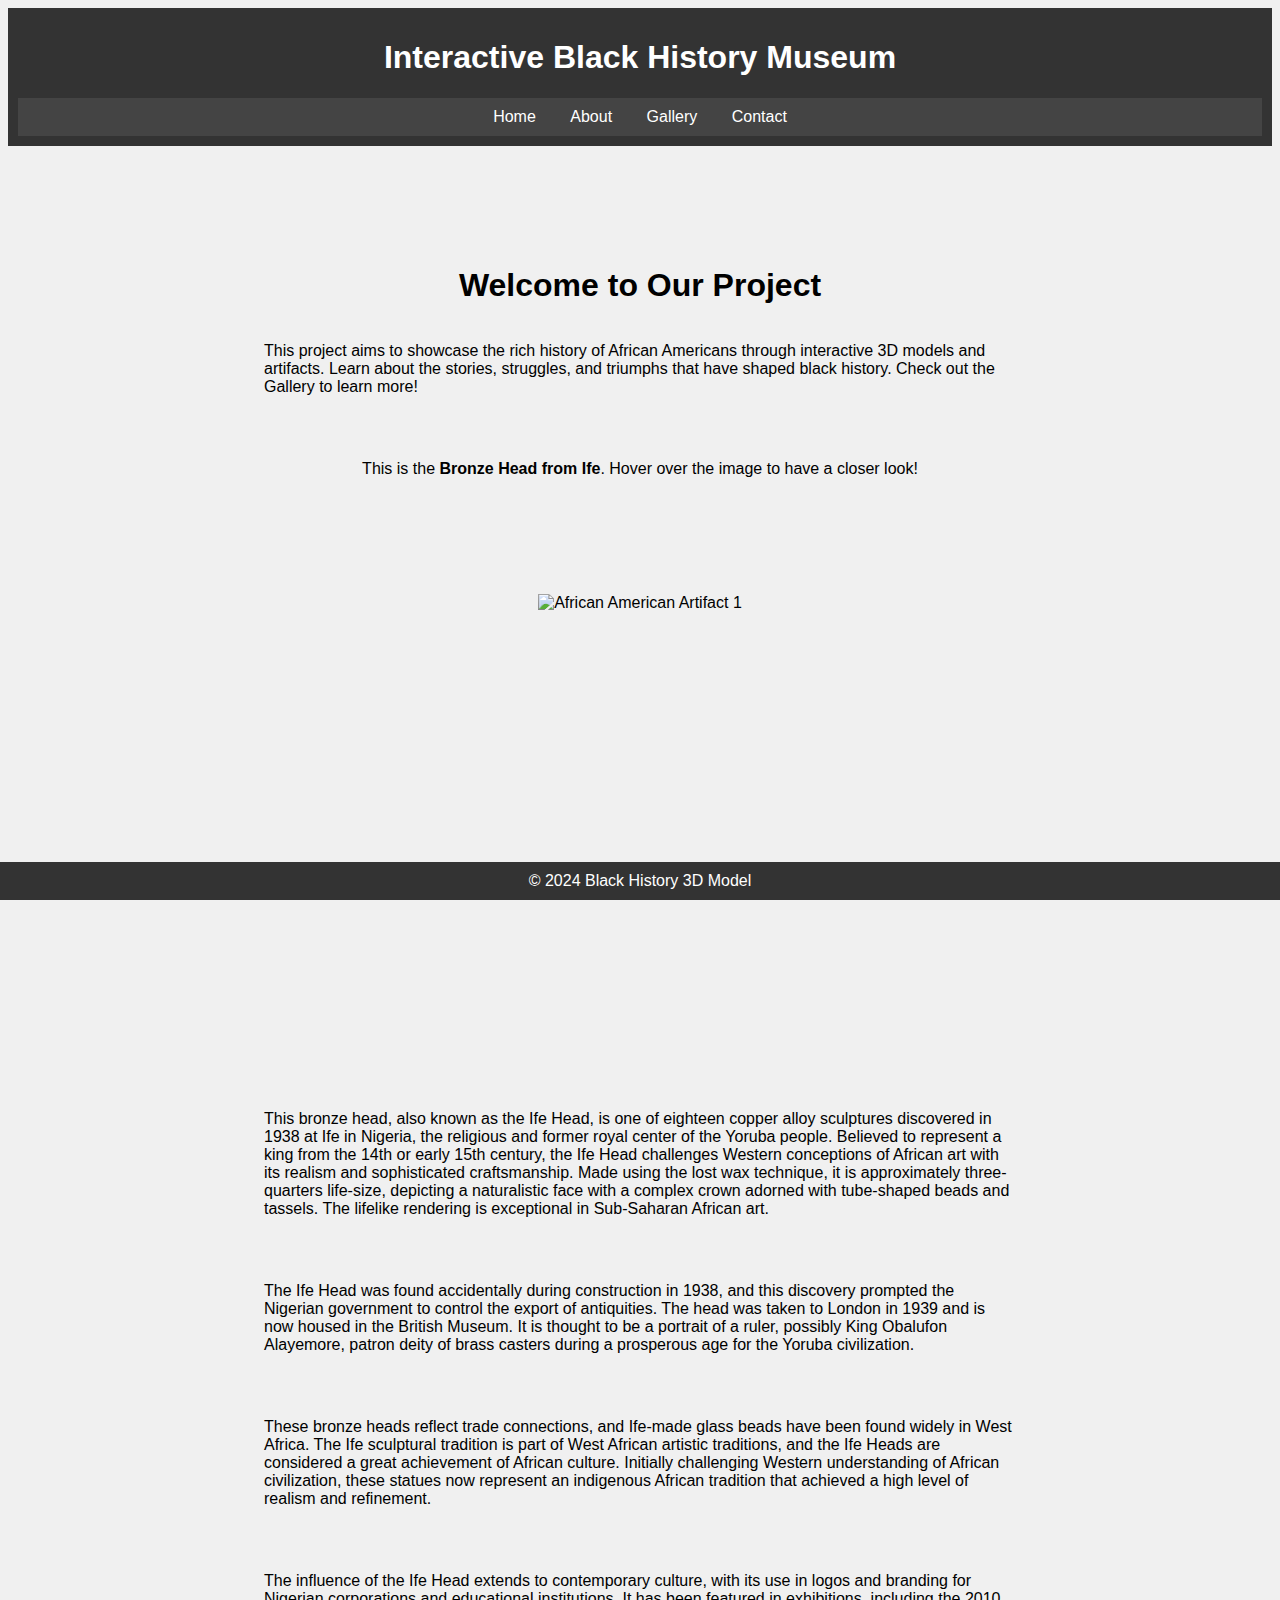
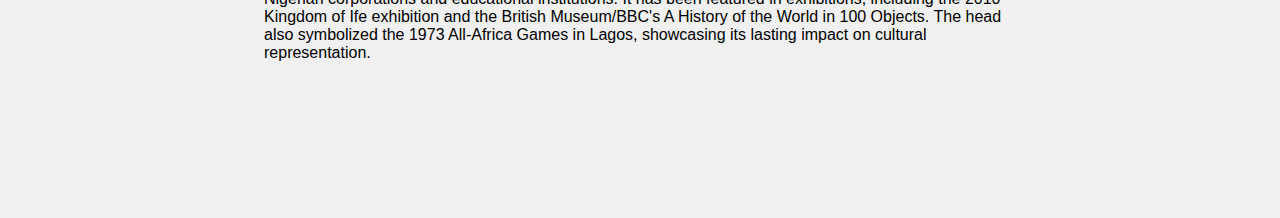
==== index.html @ fb8ac1a2 "few changes" ====
<!DOCTYPE html>
<html lang="en">
<head>
    <meta charset="UTF-8">
    <meta name="viewport" content="width=device-width, initial-scale=1.0">

    <title>Black History 3D Model</title>
    <link rel="stylesheet" href="style.css">
    <link rel="preconnect" href="https://fonts.googleapis.com">
    <link rel="preconnect" href="https://fonts.gstatic.com" crossorigin>
    <link href="https://fonts.googleapis.com/css2?family=Open+Sans:wght@300&display=swap" rel="stylesheet">

</head>
<body>
    <header>
        <h1>Interactive Black History Museum</h1>
        <nav>
            <a href="index.html">Home</a>
            <a href="about.html">About</a>
            <a href="gallery.html">Gallery</a>
            <a href="contact.html">Contact</a>
        </nav>
    </header>
    <section>
   
        <!-- Content specific to the home section -->
        <div><h1>Welcome to Our Project</h1></div>
        <p>This project aims to showcase the rich history of African Americans through interactive 3D models and artifacts. Learn about the stories, struggles, and triumphs that have shaped black history. Check out the Gallery to learn more!</p>
        <p></p>
        <p>This is the <strong>Bronze Head from Ife</strong>. Hover over the image to have a closer look!</p>
    <section class="zoom-section">
        <div class="image-container">
            <img id="ifehead" src="ifehead.jpg" alt="African American Artifact 1" onmousemove="magnify('ifehead', 4)"
                width="300" 
                height="500" />
            
            <!-- Add more images as needed -->
        </div>
    </section>
        <p>This bronze head, also known as the Ife Head, is one of eighteen copper alloy sculptures discovered in 1938 at Ife in Nigeria, the religious and former royal center of the Yoruba people. Believed to represent a king from the 14th or early 15th century, the Ife Head challenges Western conceptions of African art with its realism and sophisticated craftsmanship. Made using the lost wax technique, it is approximately three-quarters life-size, depicting a naturalistic face with a complex crown adorned with tube-shaped beads and tassels. The lifelike rendering is exceptional in Sub-Saharan African art.</p>
            <p></p>
            <p>
                The Ife Head was found accidentally during construction in 1938, and this discovery prompted the Nigerian government to control the export of antiquities. The head was taken to London in 1939 and is now housed in the British Museum. It is thought to be a portrait of a ruler, possibly King Obalufon Alayemore, patron deity of brass casters during a prosperous age for the Yoruba civilization.
            </p>
            <p></p>
            <p>
                These bronze heads reflect trade connections, and Ife-made glass beads have been found widely in West Africa. The Ife sculptural tradition is part of West African artistic traditions, and the Ife Heads are considered a great achievement of African culture. Initially challenging Western understanding of African civilization, these statues now represent an indigenous African tradition that achieved a high level of realism and refinement.
             </p>
             <p></p>
             <p>
                The influence of the Ife Head extends to contemporary culture, with its use in logos and branding for Nigerian corporations and educational institutions. It has been featured in exhibitions, including the 2010 Kingdom of Ife exhibition and the British Museum/BBC's A History of the World in 100 Objects. The head also symbolized the 1973 All-Africa Games in Lagos, showcasing its lasting impact on cultural representation.</p>
                </p>
    

    <footer>
        &copy; 2024 Black History 3D Model
    </footer>

    <script src="https://cdnjs.cloudflare.com/ajax/libs/three.js/r128/three.min.js"></script>
    <script src="joe.js"></script>
    <script src="mag.js"></script>
</body>
---- style.css ----
body {

    font-family: 'Arial', sans-serif;
    background-color: #f0f0f0;
}

section {
    position: relative;
    display: flex;
    flex-direction: column;
    align-items: center;
    min-height: 400px;
    padding: 100px 20vw;
}

header {
    background-color: #333;
    color: #fff;
    padding: 10px;
    text-align: center;
    transition: transform 0.5s;
}

.hidden {
    transform: translateY(-100%);
}

nav {
    background-color: #444;
    padding: 10px;
    text-align: center;
}

nav a {
    color: #fff;
    text-decoration: none;
    margin: 0 15px;
}

#model-container canvas {
    border: 2px solid #333;
    border-radius: 10px;
}

footer {
    background-color: #333;
    color: #fff;
    padding: 10px;
    text-align: center;
    position: fixed;
    bottom: 0;
    width: 100%;
}

.zoomable-image {
    transition: transform 0.3s ease-in-out;
}

.zoomable-image:hover {
    transform: scale(1.2);
}

#magnifier-container {
    position: ab;
    overflow: hidden;
    width: 300px; /* Adjust the width as needed */
    height: 200px; /* Adjust the height as needed */
    margin: auto; /* Center the magnifier */
}

#magnifier-image {
    width: 100%;
    height: 100%;
    object-fit: contain; /* Ensure the whole image is visible in the container */
}

#magnifier-glass {
    position: absolute;
    width: 60px; /* Adjust the magnifier size as needed */
    height: 60px; /* Adjust the magnifier size as needed */
    border: 2px solid #000;
    border-radius: 50%;
    pointer-events: none;
    display: none;
}
.img-magnifier-glass {
    position: absolute;
    border: 3px solid #000;
    border-radius: 50%;
    cursor: none;
    width: 100px; /* Adjust the size of the magnifier glass */
    height: 100px; /* Adjust the size of the magnifier glass */
    overflow: hidden;
}

#fade-in-element {
    opacity: 0;
    transition: opacity 1s ease-in-out;
  }

  .fade-in {
    opacity: 1;
  }
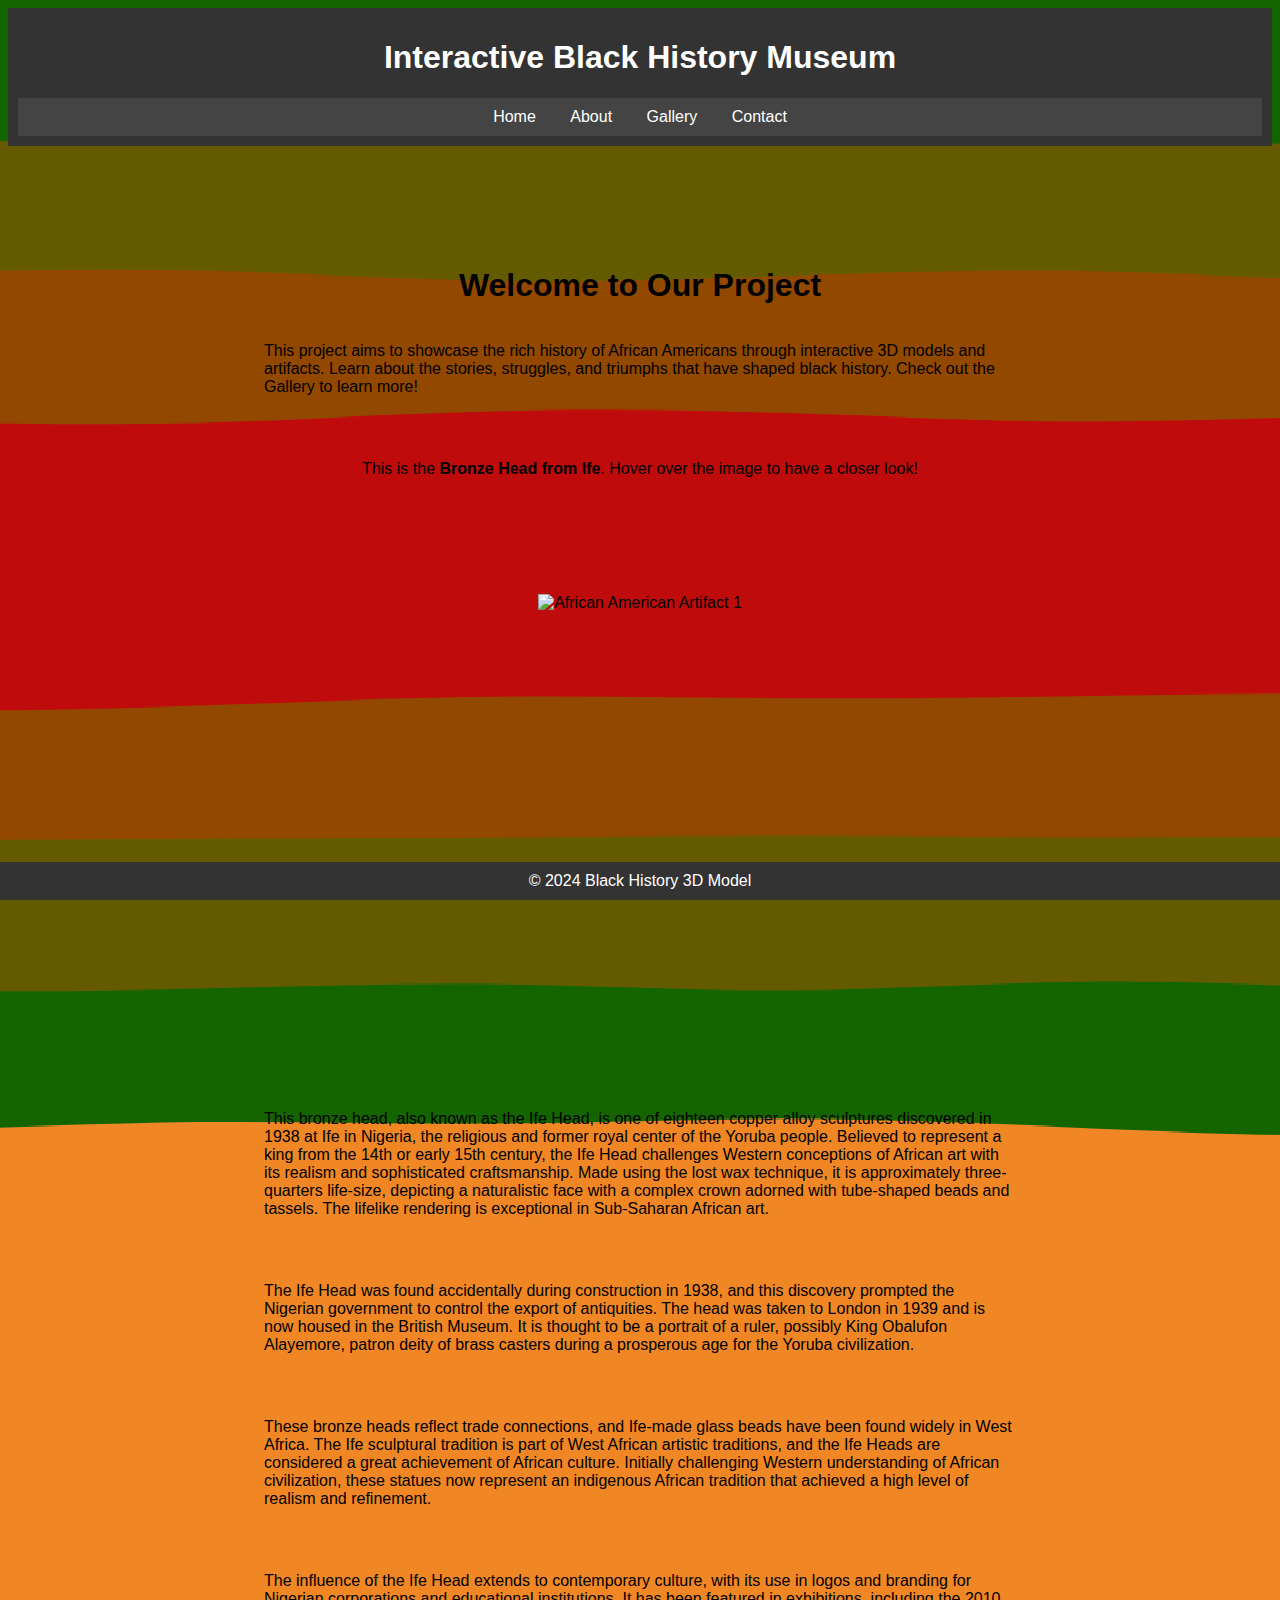
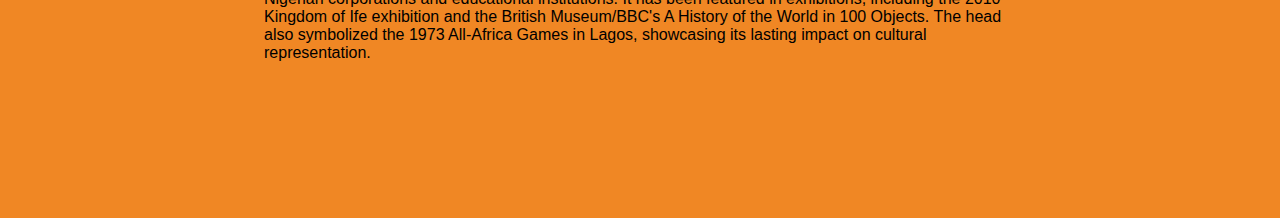
==== commit 2578404e: "background colors" ====
--- a/index.html
+++ b/index.html
@@ -12,6 +12,7 @@
 
 </head>
 <body>
+
     <header>
         <h1>Interactive Black History Museum</h1>
         <nav>
@@ -22,12 +23,15 @@
         </nav>
     </header>
     <section>
-   
+        
+
         <!-- Content specific to the home section -->
-        <div><h1>Welcome to Our Project</h1></div>
+        <h1>Welcome to Our Project</h1>
         <p>This project aims to showcase the rich history of African Americans through interactive 3D models and artifacts. Learn about the stories, struggles, and triumphs that have shaped black history. Check out the Gallery to learn more!</p>
         <p></p>
+        <div class="layer1"><div class="spacer"></div></div>
         <p>This is the <strong>Bronze Head from Ife</strong>. Hover over the image to have a closer look!</p>
+    </div>
     <section class="zoom-section">
         <div class="image-container">
             <img id="ifehead" src="ifehead.jpg" alt="African American Artifact 1" onmousemove="magnify('ifehead', 4)"
@@ -37,6 +41,8 @@
             <!-- Add more images as needed -->
         </div>
     </section>
+
+
         <p>This bronze head, also known as the Ife Head, is one of eighteen copper alloy sculptures discovered in 1938 at Ife in Nigeria, the religious and former royal center of the Yoruba people. Believed to represent a king from the 14th or early 15th century, the Ife Head challenges Western conceptions of African art with its realism and sophisticated craftsmanship. Made using the lost wax technique, it is approximately three-quarters life-size, depicting a naturalistic face with a complex crown adorned with tube-shaped beads and tassels. The lifelike rendering is exceptional in Sub-Saharan African art.</p>
             <p></p>
             <p>
--- a/style.css
+++ b/style.css
@@ -1,5 +1,9 @@
+
 body {
-
+    background-image: url('./layer1.svg');
+    background-repeat: repeat;
+    background-position: center;
+    background-size:cover;
     font-family: 'Arial', sans-serif;
     background-color: #f0f0f0;
 }
@@ -92,12 +96,3 @@
     height: 100px; /* Adjust the size of the magnifier glass */
     overflow: hidden;
 }
-
-#fade-in-element {
-    opacity: 0;
-    transition: opacity 1s ease-in-out;
-  }
-
-  .fade-in {
-    opacity: 1;
-  }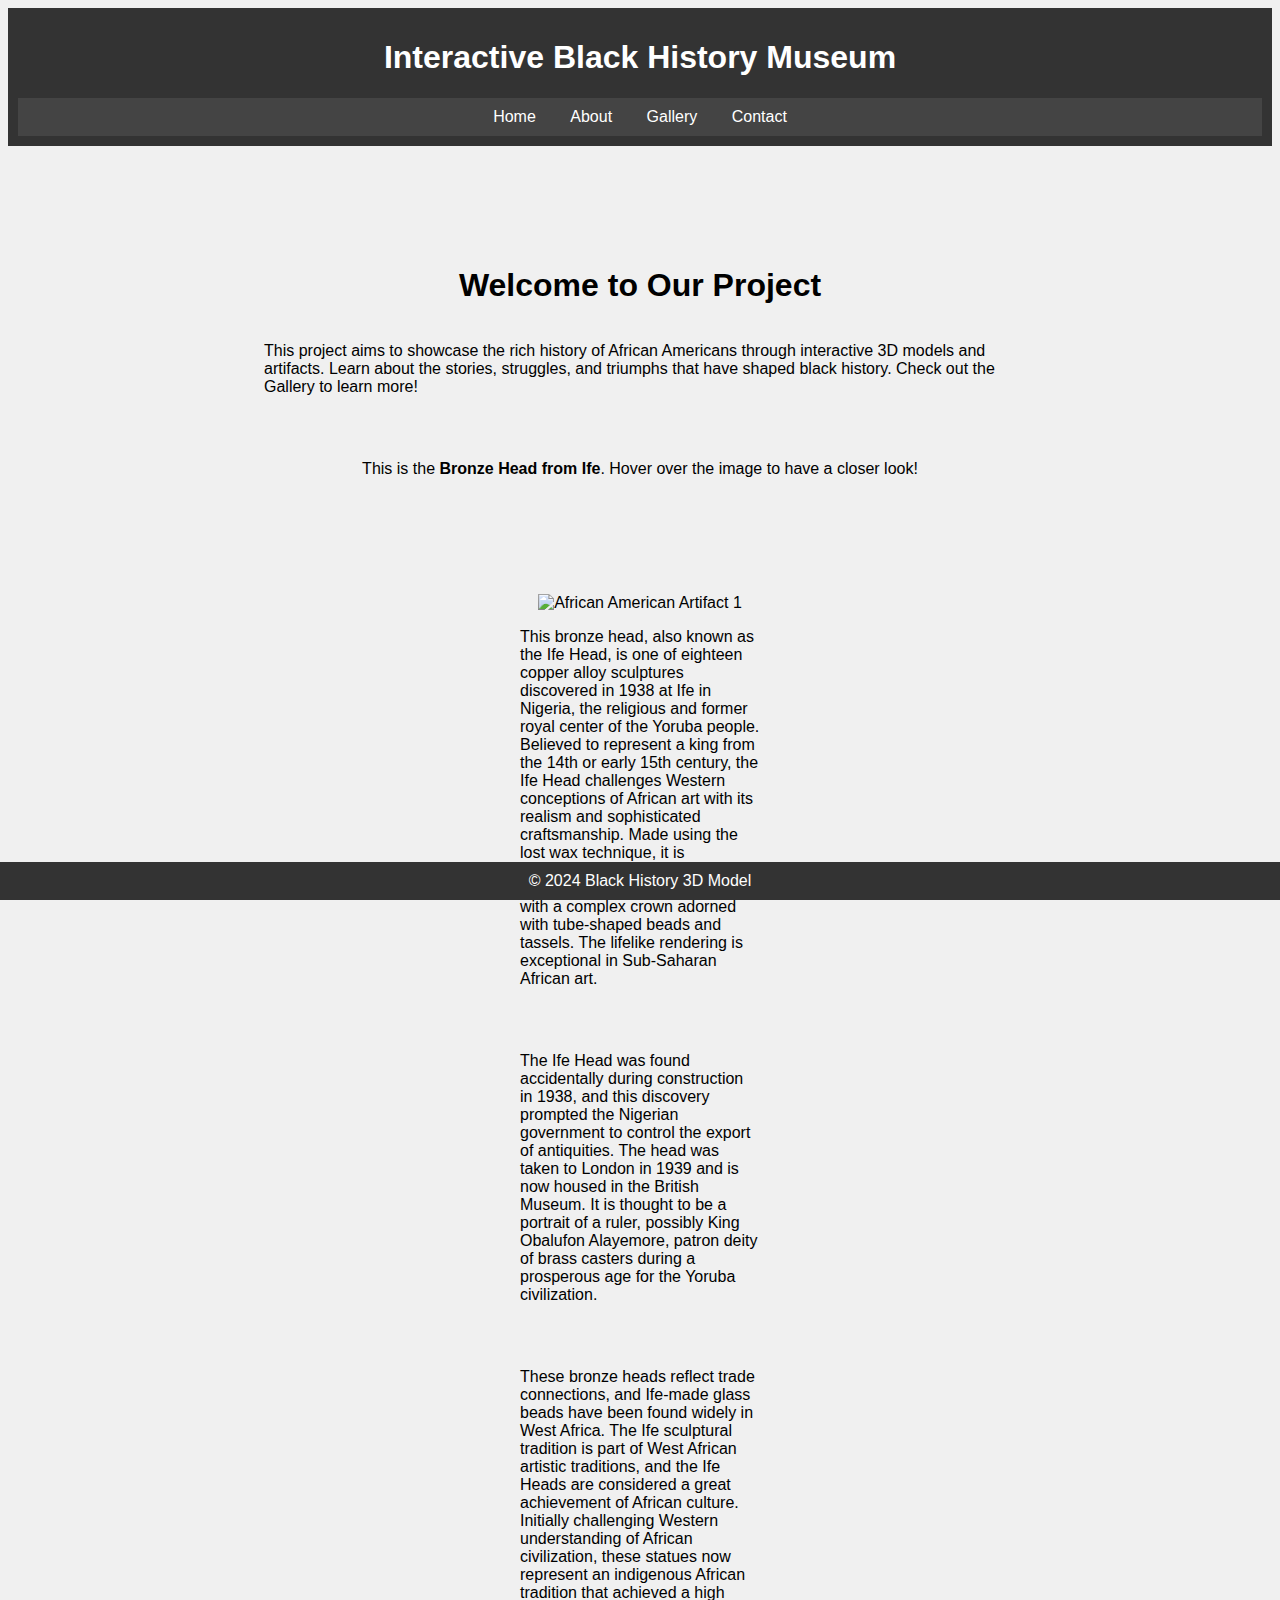
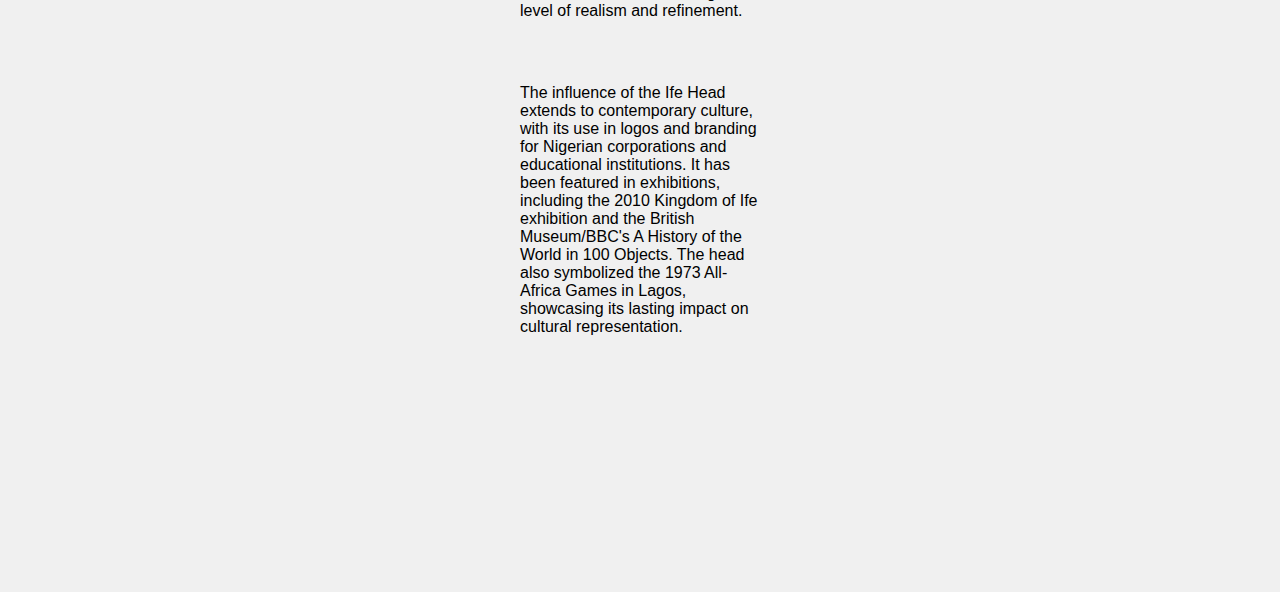
==== commit 1bd46ad2: "index" ====
--- a/index.html
+++ b/index.html
@@ -12,7 +12,6 @@
 
 </head>
 <body>
-
     <header>
         <h1>Interactive Black History Museum</h1>
         <nav>
@@ -23,15 +22,12 @@
         </nav>
     </header>
     <section>
-        
-
+   
         <!-- Content specific to the home section -->
-        <h1>Welcome to Our Project</h1>
+        <div><h1>Welcome to Our Project</h1></div>
         <p>This project aims to showcase the rich history of African Americans through interactive 3D models and artifacts. Learn about the stories, struggles, and triumphs that have shaped black history. Check out the Gallery to learn more!</p>
         <p></p>
-        <div class="layer1"><div class="spacer"></div></div>
         <p>This is the <strong>Bronze Head from Ife</strong>. Hover over the image to have a closer look!</p>
-    </div>
     <section class="zoom-section">
         <div class="image-container">
             <img id="ifehead" src="ifehead.jpg" alt="African American Artifact 1" onmousemove="magnify('ifehead', 4)"
@@ -40,9 +36,6 @@
             
             <!-- Add more images as needed -->
         </div>
-    </section>
-
-
         <p>This bronze head, also known as the Ife Head, is one of eighteen copper alloy sculptures discovered in 1938 at Ife in Nigeria, the religious and former royal center of the Yoruba people. Believed to represent a king from the 14th or early 15th century, the Ife Head challenges Western conceptions of African art with its realism and sophisticated craftsmanship. Made using the lost wax technique, it is approximately three-quarters life-size, depicting a naturalistic face with a complex crown adorned with tube-shaped beads and tassels. The lifelike rendering is exceptional in Sub-Saharan African art.</p>
             <p></p>
             <p>
--- a/style.css
+++ b/style.css
@@ -1,9 +1,5 @@
+body {
 
-body {
-    background-image: url('./layer1.svg');
-    background-repeat: repeat;
-    background-position: center;
-    background-size:cover;
     font-family: 'Arial', sans-serif;
     background-color: #f0f0f0;
 }
@@ -64,29 +60,6 @@
     transform: scale(1.2);
 }
 
-#magnifier-container {
-    position: ab;
-    overflow: hidden;
-    width: 300px; /* Adjust the width as needed */
-    height: 200px; /* Adjust the height as needed */
-    margin: auto; /* Center the magnifier */
-}
-
-#magnifier-image {
-    width: 100%;
-    height: 100%;
-    object-fit: contain; /* Ensure the whole image is visible in the container */
-}
-
-#magnifier-glass {
-    position: absolute;
-    width: 60px; /* Adjust the magnifier size as needed */
-    height: 60px; /* Adjust the magnifier size as needed */
-    border: 2px solid #000;
-    border-radius: 50%;
-    pointer-events: none;
-    display: none;
-}
 .img-magnifier-glass {
     position: absolute;
     border: 3px solid #000;
@@ -95,4 +68,14 @@
     width: 100px; /* Adjust the size of the magnifier glass */
     height: 100px; /* Adjust the size of the magnifier glass */
     overflow: hidden;
+    
 }
+
+#fade-in-element {
+    opacity: 0;
+    transition: opacity 1s ease-in-out;
+  }
+
+  .fade-in {
+    opacity: 1;
+  }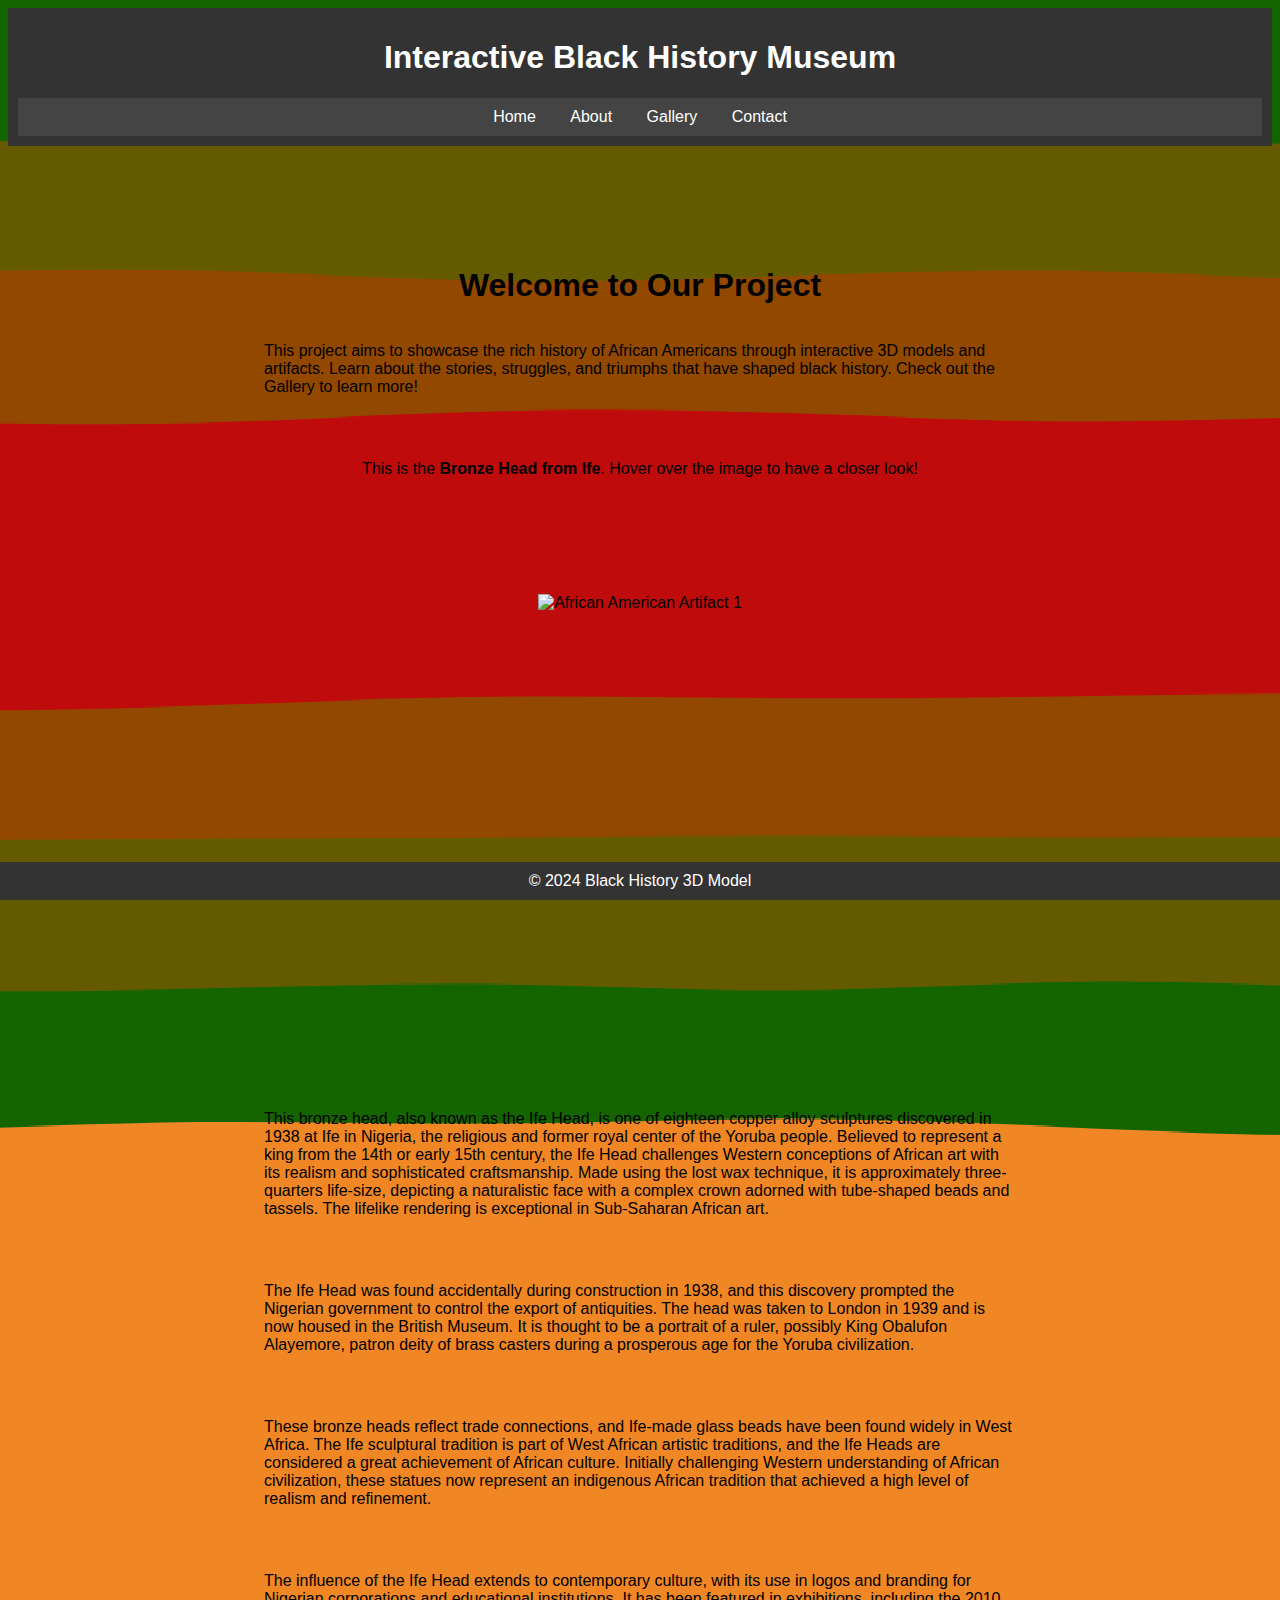
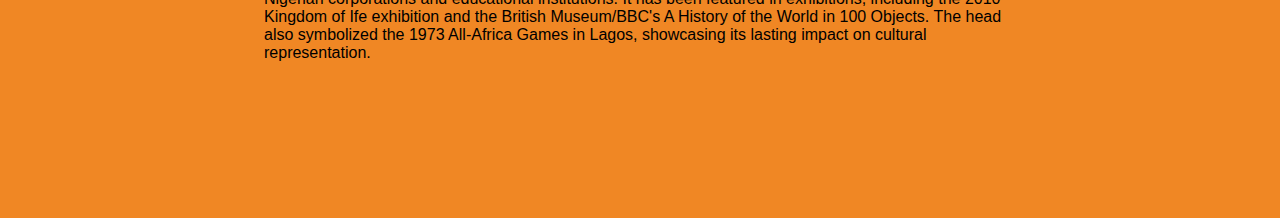
==== commit 55424872: "Merge branch 'main' of https://github.com/soonpepper/hackathos" ====
--- a/index.html
+++ b/index.html
@@ -22,11 +22,13 @@
         </nav>
     </header>
     <section>
-   
+        
+
         <!-- Content specific to the home section -->
         <div><h1>Welcome to Our Project</h1></div>
         <p>This project aims to showcase the rich history of African Americans through interactive 3D models and artifacts. Learn about the stories, struggles, and triumphs that have shaped black history. Check out the Gallery to learn more!</p>
         <p></p>
+        <div class="layer1"><div class="spacer"></div></div>
         <p>This is the <strong>Bronze Head from Ife</strong>. Hover over the image to have a closer look!</p>
     <section class="zoom-section">
         <div class="image-container">
@@ -36,6 +38,9 @@
             
             <!-- Add more images as needed -->
         </div>
+    </section>
+
+
         <p>This bronze head, also known as the Ife Head, is one of eighteen copper alloy sculptures discovered in 1938 at Ife in Nigeria, the religious and former royal center of the Yoruba people. Believed to represent a king from the 14th or early 15th century, the Ife Head challenges Western conceptions of African art with its realism and sophisticated craftsmanship. Made using the lost wax technique, it is approximately three-quarters life-size, depicting a naturalistic face with a complex crown adorned with tube-shaped beads and tassels. The lifelike rendering is exceptional in Sub-Saharan African art.</p>
             <p></p>
             <p>
--- a/style.css
+++ b/style.css
@@ -1,5 +1,9 @@
+
 body {
-
+    background-image: url('./layer1.svg');
+    background-repeat: repeat;
+    background-position: center;
+    background-size:cover;
     font-family: 'Arial', sans-serif;
     background-color: #f0f0f0;
 }
@@ -78,4 +82,6 @@
 
   .fade-in {
     opacity: 1;
-  }+  }
+
+
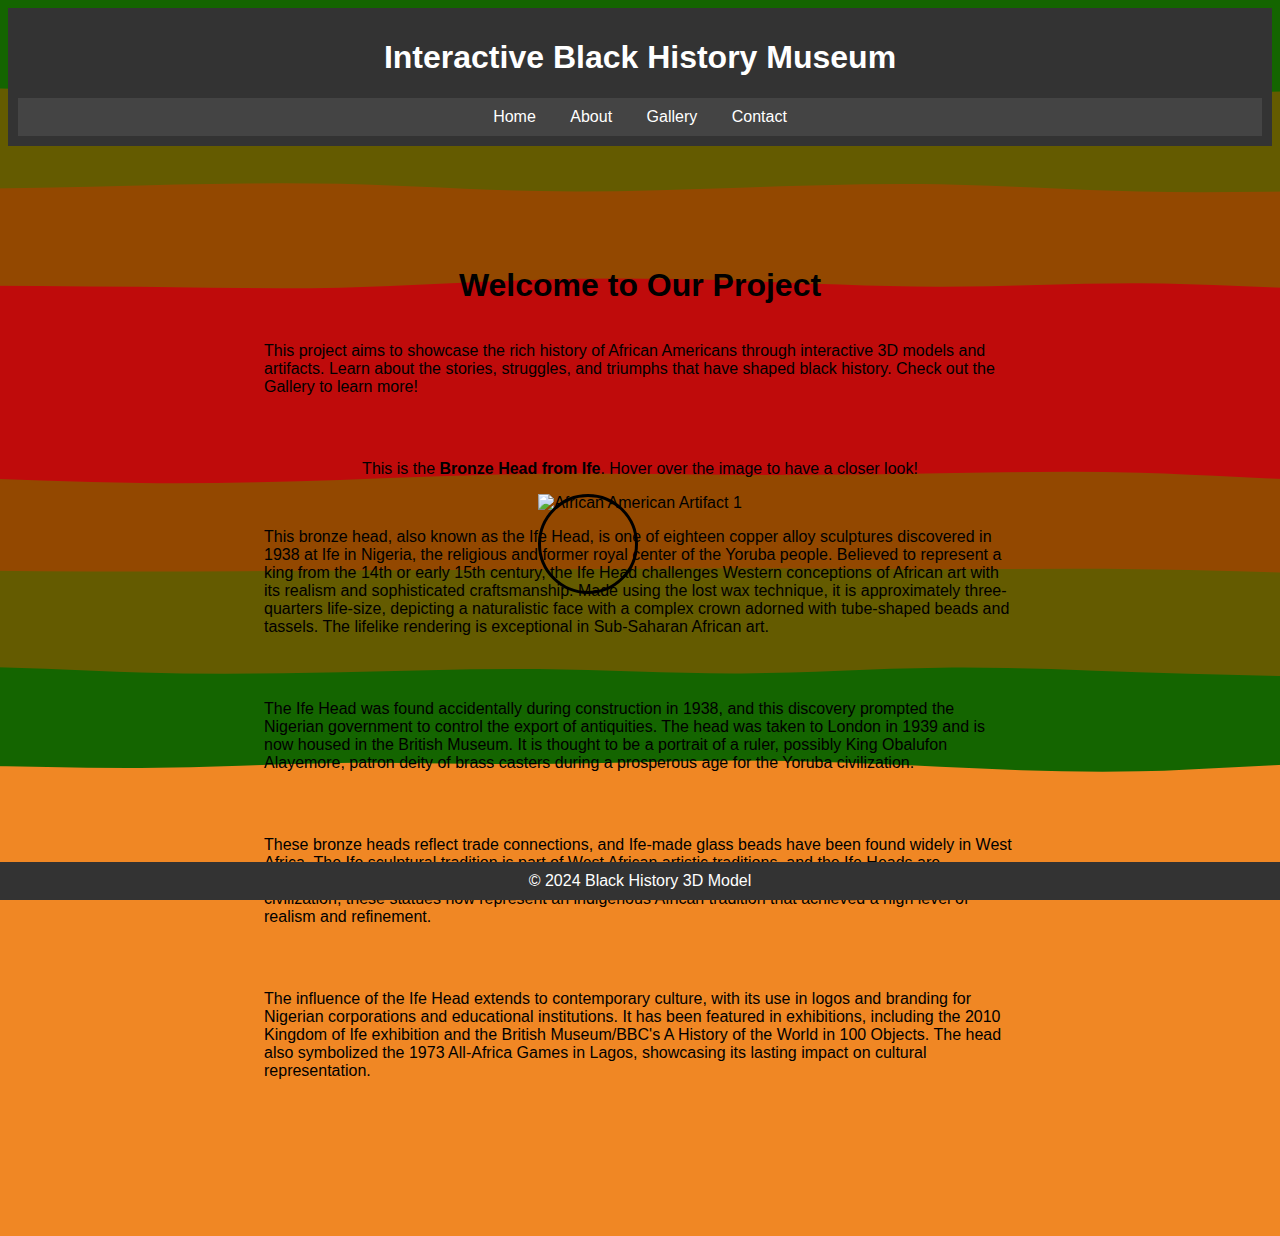
==== commit 99023087: "fixed mag glass" ====
--- a/index.html
+++ b/index.html
@@ -30,15 +30,13 @@
         <p></p>
         <div class="layer1"><div class="spacer"></div></div>
         <p>This is the <strong>Bronze Head from Ife</strong>. Hover over the image to have a closer look!</p>
-    <section class="zoom-section">
         <div class="image-container">
-            <img id="ifehead" src="ifehead.jpg" alt="African American Artifact 1" onmousemove="magnify('ifehead', 4)"
+            <img id="ifehead" src="ifehead.jpg" alt="African American Artifact 1"
                 width="300" 
                 height="500" />
             
             <!-- Add more images as needed -->
         </div>
-    </section>
 
 
         <p>This bronze head, also known as the Ife Head, is one of eighteen copper alloy sculptures discovered in 1938 at Ife in Nigeria, the religious and former royal center of the Yoruba people. Believed to represent a king from the 14th or early 15th century, the Ife Head challenges Western conceptions of African art with its realism and sophisticated craftsmanship. Made using the lost wax technique, it is approximately three-quarters life-size, depicting a naturalistic face with a complex crown adorned with tube-shaped beads and tassels. The lifelike rendering is exceptional in Sub-Saharan African art.</p>
--- a/style.css
+++ b/style.css
@@ -64,15 +64,20 @@
     transform: scale(1.2);
 }
 
+* {box-sizing: border-box;}
+
+.img-magnifier-container {
+  position: relative;
+}
+
 .img-magnifier-glass {
-    position: absolute;
-    border: 3px solid #000;
-    border-radius: 50%;
-    cursor: none;
-    width: 100px; /* Adjust the size of the magnifier glass */
-    height: 100px; /* Adjust the size of the magnifier glass */
-    overflow: hidden;
-    
+  position: absolute;
+  border: 3px solid #000;
+  border-radius: 50%;
+  cursor: none;
+  /*Set the size of the magnifier glass:*/
+  width: 100px;
+  height: 100px;
 }
 
 #fade-in-element {
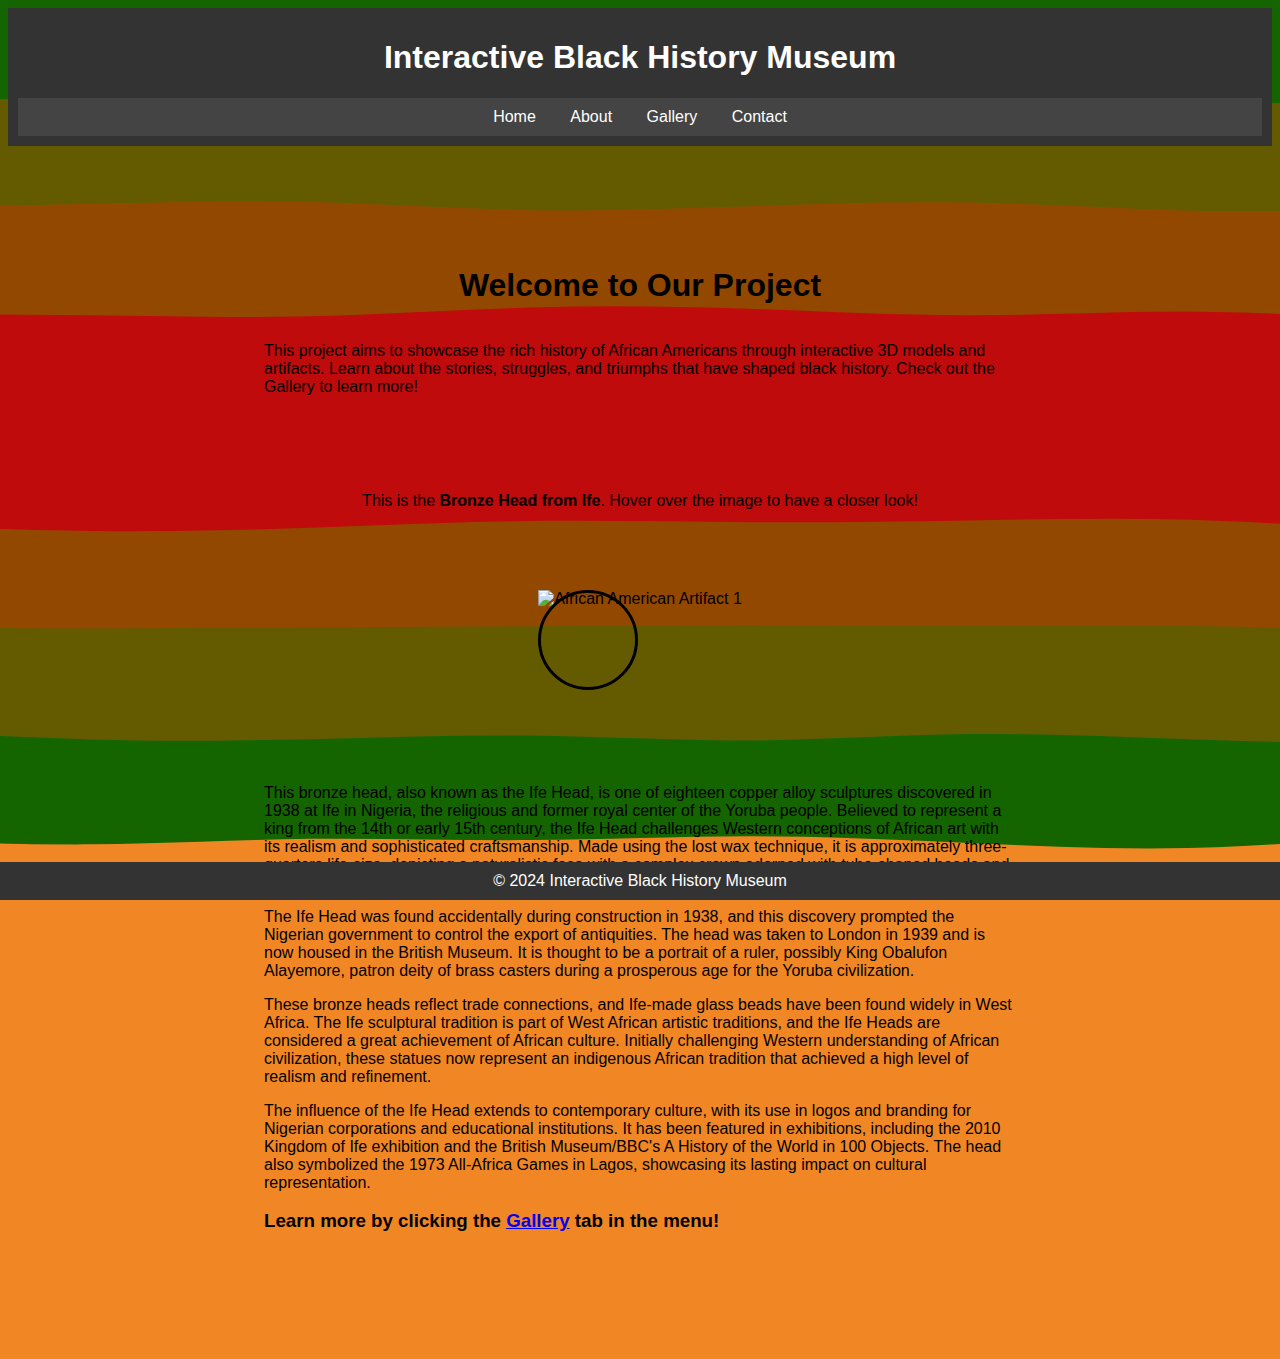
==== commit ceb1b467: "animations" ====
--- a/index.html
+++ b/index.html
@@ -4,7 +4,7 @@
     <meta charset="UTF-8">
     <meta name="viewport" content="width=device-width, initial-scale=1.0">
 
-    <title>Black History 3D Model</title>
+    <title>IBHM</title>
     <link rel="stylesheet" href="style.css">
     <link rel="preconnect" href="https://fonts.googleapis.com">
     <link rel="preconnect" href="https://fonts.gstatic.com" crossorigin>
@@ -25,12 +25,15 @@
         
 
         <!-- Content specific to the home section -->
-        <div><h1>Welcome to Our Project</h1></div>
-        <p>This project aims to showcase the rich history of African Americans through interactive 3D models and artifacts. Learn about the stories, struggles, and triumphs that have shaped black history. Check out the Gallery to learn more!</p>
+        <div class="fade-in-element"><h1>Welcome to Our Project</h1></div>
+        <div class="fade-in-element"><p>This project aims to showcase the rich history of African Americans through interactive 3D models and artifacts. Learn about the stories, struggles, and triumphs that have shaped black history. Check out the Gallery to learn more!</p></div>
         <p></p>
         <div class="layer1"><div class="spacer"></div></div>
-        <p>This is the <strong>Bronze Head from Ife</strong>. Hover over the image to have a closer look!</p>
-        <div class="image-container">
+        <p></p>
+        <div class = "fade-in-element"><p>This is the <strong>Bronze Head from Ife</strong>. Hover over the image to have a closer look!</p></div>
+        <p></p>
+        <p></p>
+        <div class="fade-in-element">
             <img id="ifehead" src="ifehead.jpg" alt="African American Artifact 1"
                 width="300" 
                 height="500" />
@@ -38,7 +41,12 @@
             <!-- Add more images as needed -->
         </div>
 
-
+        <p></p>
+        <p></p>
+        <p></p>
+        <p></p>
+        <p></p>
+        <div class="fade-in-element">
         <p>This bronze head, also known as the Ife Head, is one of eighteen copper alloy sculptures discovered in 1938 at Ife in Nigeria, the religious and former royal center of the Yoruba people. Believed to represent a king from the 14th or early 15th century, the Ife Head challenges Western conceptions of African art with its realism and sophisticated craftsmanship. Made using the lost wax technique, it is approximately three-quarters life-size, depicting a naturalistic face with a complex crown adorned with tube-shaped beads and tassels. The lifelike rendering is exceptional in Sub-Saharan African art.</p>
             <p></p>
             <p>
@@ -52,10 +60,12 @@
              <p>
                 The influence of the Ife Head extends to contemporary culture, with its use in logos and branding for Nigerian corporations and educational institutions. It has been featured in exhibitions, including the 2010 Kingdom of Ife exhibition and the British Museum/BBC's A History of the World in 100 Objects. The head also symbolized the 1973 All-Africa Games in Lagos, showcasing its lasting impact on cultural representation.</p>
                 </p>
-    
+
+        <h3>Learn more by clicking the <a href="gallery.html">Gallery</a> tab in the menu!</h3>
+        </div>
 
     <footer>
-        &copy; 2024 Black History 3D Model
+        &copy; 2024 Interactive Black History Museum
     </footer>
 
     <script src="https://cdnjs.cloudflare.com/ajax/libs/three.js/r128/three.min.js"></script>
--- a/style.css
+++ b/style.css
@@ -56,13 +56,13 @@
     width: 100%;
 }
 
-.zoomable-image {
+/* .zoomable-image {
     transition: transform 0.3s ease-in-out;
 }
 
 .zoomable-image:hover {
     transform: scale(1.2);
-}
+} */
 
 * {box-sizing: border-box;}
 
@@ -80,13 +80,18 @@
   height: 100px;
 }
 
-#fade-in-element {
-    opacity: 0;
-    transition: opacity 1s ease-in-out;
-  }
+.fade-in-element {
+    animation: fadeInAnimation ease 5s;
+    animation-iteration-count: 1;
+    animation-fill-mode: forwards;
+}
 
-  .fade-in {
-    opacity: 1;
-  }
+@keyframes fadeInAnimation {
+    0% {
+        opacity: 0;
+    }
+    100% {
+        opacity: 1;
+    }
+}
 
-
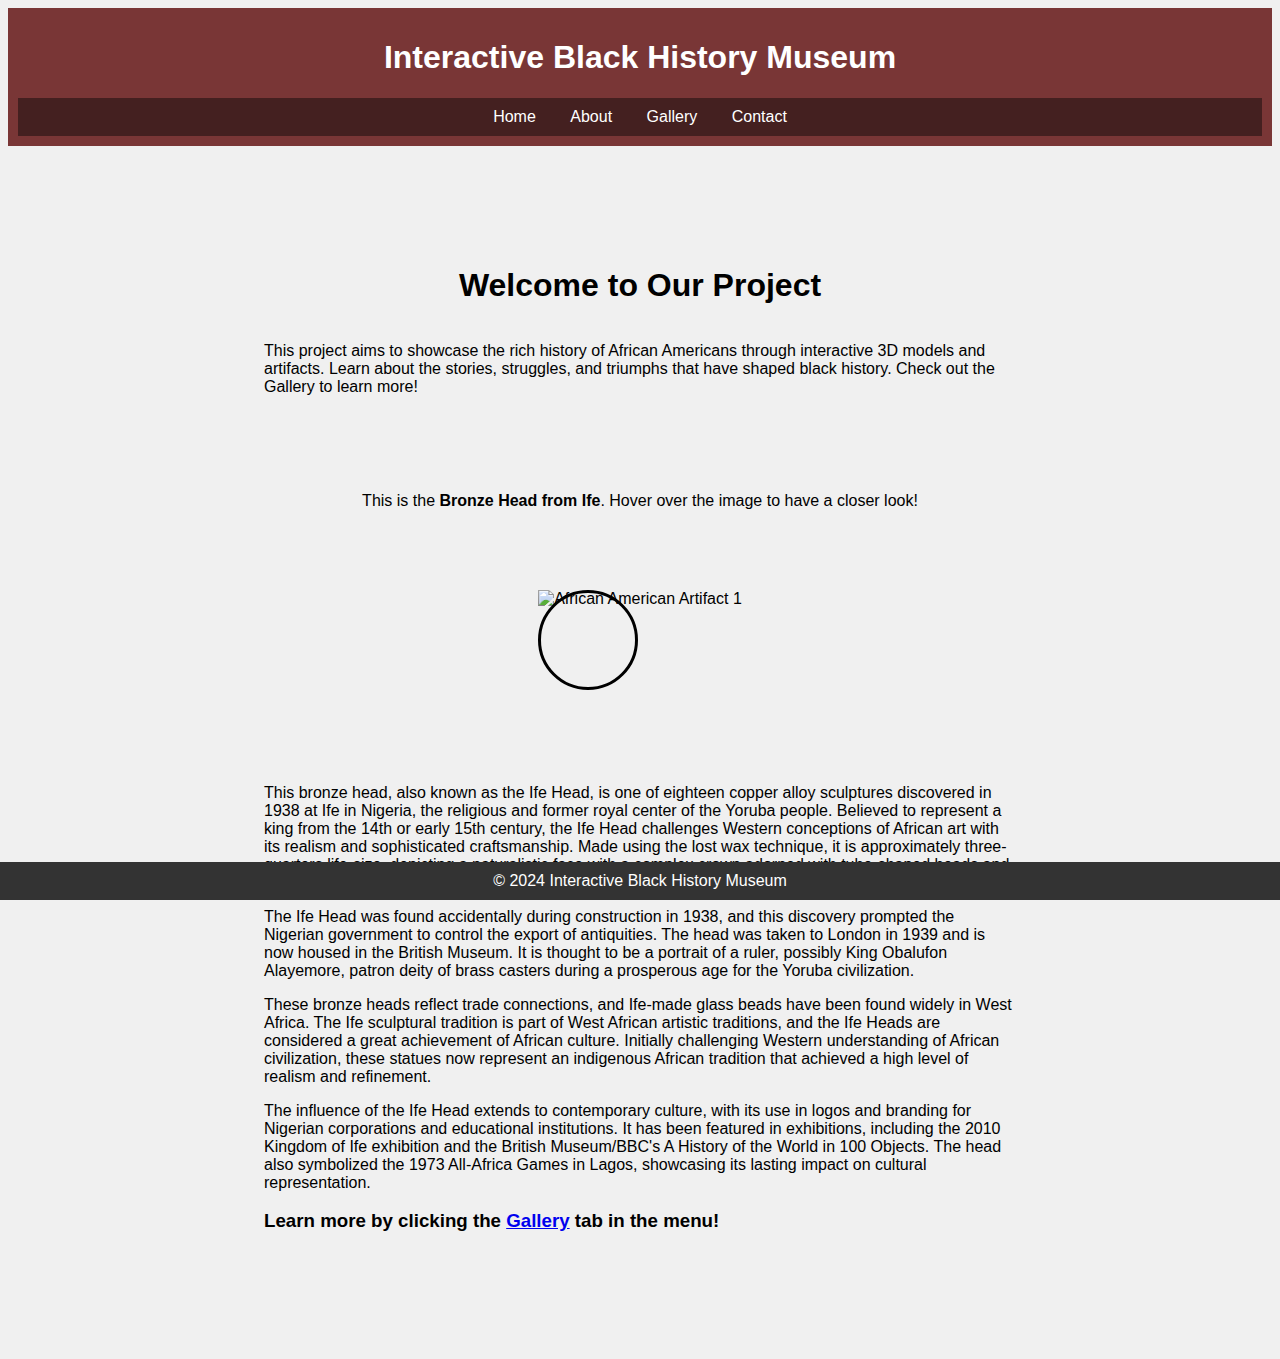
==== commit badead10: "make layer1 a png to save space" ====
--- a/index.html
+++ b/index.html
@@ -22,13 +22,13 @@
         </nav>
     </header>
     <section>
-        
+
 
         <!-- Content specific to the home section -->
         <div class="fade-in-element"><h1>Welcome to Our Project</h1></div>
         <div class="fade-in-element"><p>This project aims to showcase the rich history of African Americans through interactive 3D models and artifacts. Learn about the stories, struggles, and triumphs that have shaped black history. Check out the Gallery to learn more!</p></div>
         <p></p>
-        <div class="layer1"><div class="spacer"></div></div>
+        <div class="layer2"><div class="spacer"></div></div>
         <p></p>
         <div class = "fade-in-element"><p>This is the <strong>Bronze Head from Ife</strong>. Hover over the image to have a closer look!</p></div>
         <p></p>
--- a/style.css
+++ b/style.css
@@ -18,7 +18,7 @@
 }
 
 header {
-    background-color: #333;
+    background-color: #793636;
     color: #fff;
     padding: 10px;
     text-align: center;
@@ -30,7 +30,7 @@
 }
 
 nav {
-    background-color: #444;
+    background-color: #442020;
     padding: 10px;
     text-align: center;
 }
